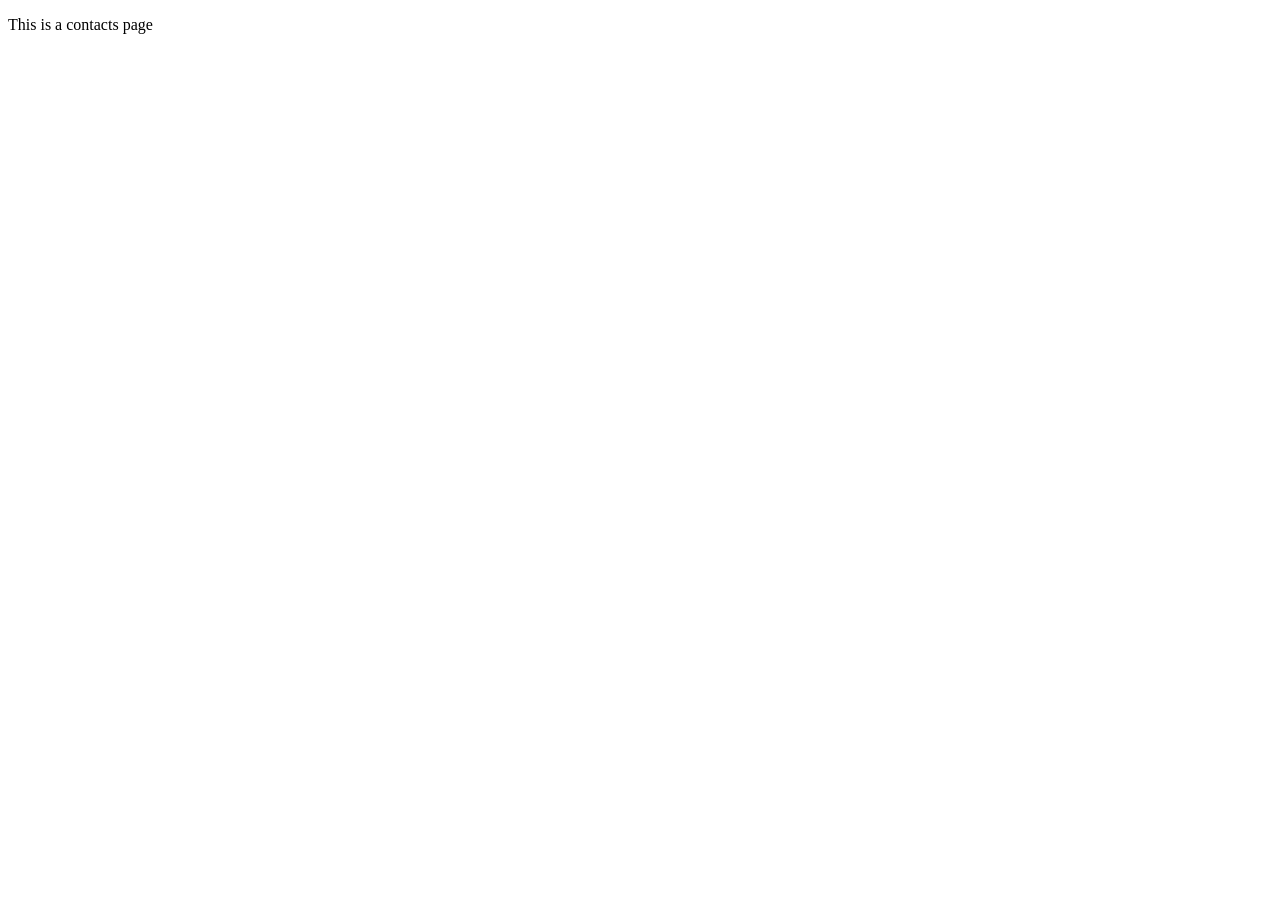
==== contacts.html @ 2aa6fce8 "Added Images" ====
<!DOCTYPE html>
<html lang="en">
<head>
    <meta charset="UTF-8">
    <meta name="viewport" content="width=device-width, initial-scale=1.0">
    <title>Contact page</title>
</head>
<body>
   <p>This is a contacts page</p> 
</body>
</html>
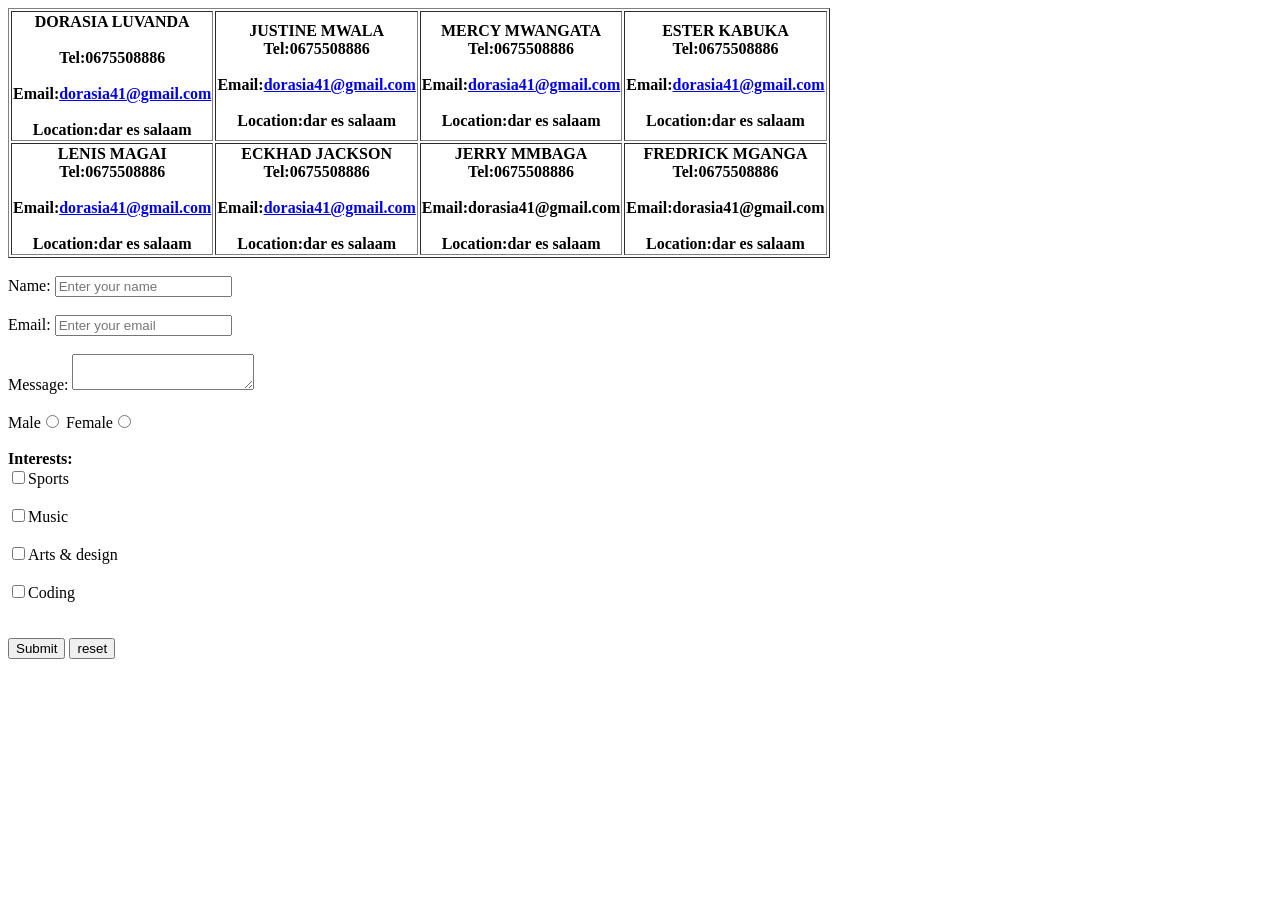
==== commit 66b3d07d: "Added a contact file" ====
--- a/contacts.html
+++ b/contacts.html
@@ -6,6 +6,79 @@
     <title>Contact page</title>
 </head>
 <body>
-   <p>This is a contacts page</p> 
+    <table border="1">
+        <tr><th>DORASIA LUVANDA  <br> 
+            <br>Tel:0675508886</br>
+            <br>Email:<a href="mailto:dorasia41@gmail.com">dorasia41@gmail.com</a></br>
+            <br>Location:dar es salaam</br>
+        </th>
+        <th>JUSTINE MWALA
+            <br>Tel:0675508886</br>
+            <br>Email:<a href="mailto:dorasia41@gmail.com">dorasia41@gmail.com</a></br>
+            <br>Location:dar es salaam</br>
+        </th>
+        <th>MERCY MWANGATA
+            <br>Tel:0675508886</br>
+            <br>Email:<a href="mailto:dorasia41@gmail.com">dorasia41@gmail.com</a></br>
+            <br>Location:dar es salaam</br>
+        </th>
+        <th>ESTER KABUKA
+            <br>Tel:0675508886</br>
+            <br>Email:<a href="mailto:dorasia41@gmail.com">dorasia41@gmail.com</a></br>
+            <br>Location:dar es salaam</br>
+        </th>
+        
+        </tr>
+        <tr>
+            <th>LENIS MAGAI
+            <br>Tel:0675508886</br>
+            <br>Email:<a href="mailto:dorasia41@gmail.com">dorasia41@gmail.com</a></br>
+            <br>Location:dar es salaam</br>
+        </th>
+            <th>ECKHAD JACKSON
+            <br>Tel:0675508886</br>
+            <br>Email:<a href="mailto:dorasia41@gmail.com">dorasia41@gmail.com</a></br>
+            <br>Location:dar es salaam</br>
+            </th>
+            <th>JERRY MMBAGA
+            <br>Tel:0675508886</br>
+            <br>Email:dorasia41@gmail.com</br>
+            <br>Location:dar es salaam</br>
+            </th>
+            <th>FREDRICK MGANGA
+            <br>Tel:0675508886</br>
+            <br>Email:dorasia41@gmail.com</br>
+            <br>Location:dar es salaam</br>
+            </th>
+        </tr>
+    </table>
+
+    <form action="#">
+        
+        <br>
+            <label for ="name">Name: </label>
+            <input type="text" id="name" placeholder="Enter your name" required>
+        </br>
+        <br>
+            <label for ="email">Email: </label>
+            <input type="email" id = "email" placeholder="Enter your email" required>
+        </br>
+        <br>
+            <label for ="message">Message: </label>
+            <textarea name="message" id="message"></textarea>
+        </br>
+        <br>
+            <label for="male">Male</label><input type = "radio" name ="sex" id = "male">
+            <label for="female">Female</label><input type = "radio" name ="sex" id = "female">
+        </br>
+        <br>
+            <b>Interests:</b>
+            <br><input type = "checkbox" id = "sports"><label for="sports">Sports</label></br>
+            <br><input type = "checkbox" id = "music"><label for="music">Music</label></br>
+            <br><input type = "checkbox" id = "arts"><label for="arts">Arts & design</label></br>
+            <br><input type = "checkbox" id = "coding"><label for="coding">Coding</label></br>
+        </br>
+        <br><input type="submit" value="Submit"></input> <input type="reset" value="reset"></br>
+    </form>
 </body>
 </html>
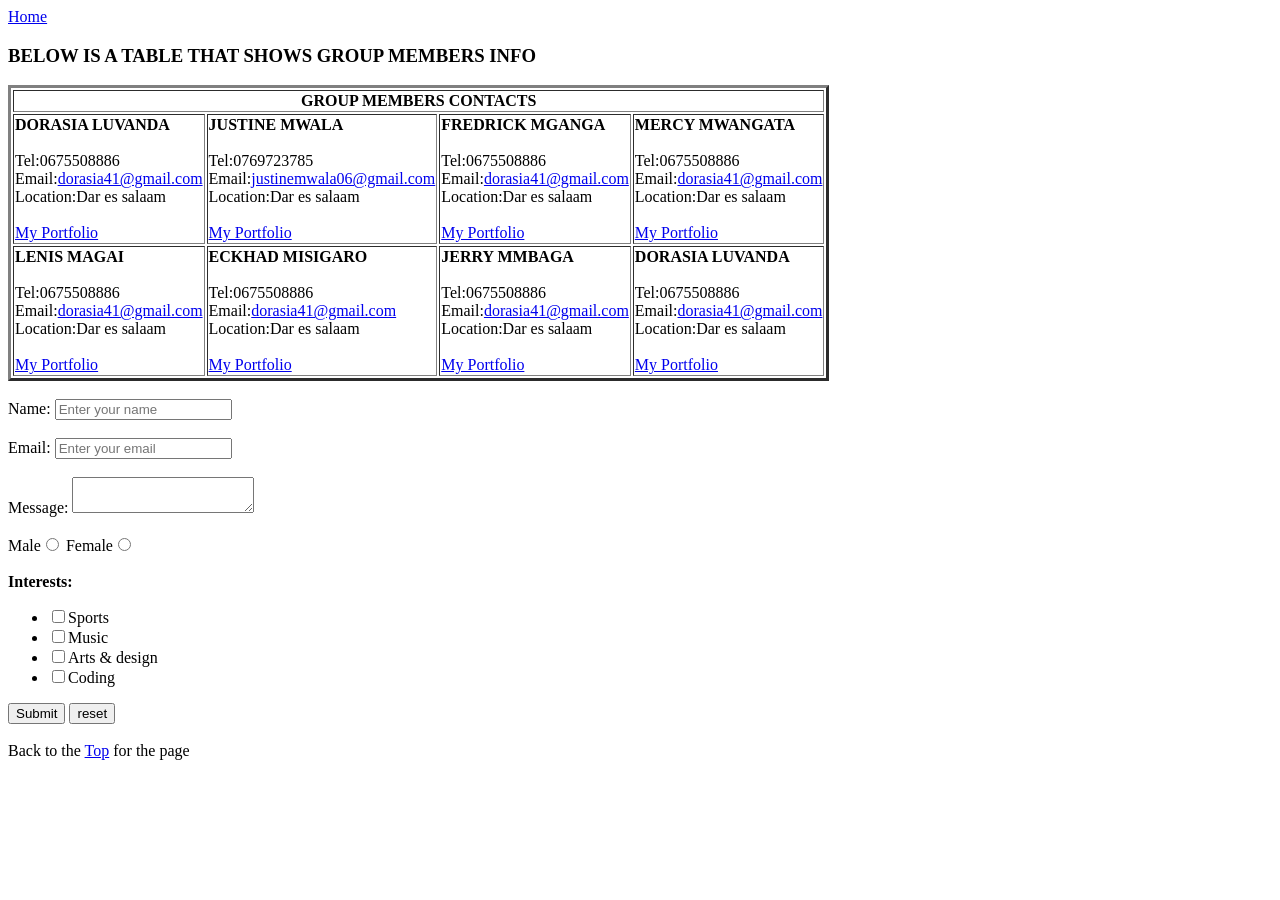
==== commit e7d04583: "Changes into the pages and added images" ====
--- a/contacts.html
+++ b/contacts.html
@@ -6,50 +6,66 @@
     <title>Contact page</title>
 </head>
 <body>
-    <table border="1">
-        <tr><th>DORASIA LUVANDA  <br> 
+
+    <nav>
+        <a href="../index.html">Home</a> 
+    </nav>
+
+    <h3>BELOW IS A TABLE THAT SHOWS GROUP MEMBERS INFO</h3>
+    <table border="3">
+        <th colspan="4"><b>GROUP MEMBERS CONTACTS</b></th>
+        <tr>
+            <td><b>DORASIA LUVANDA</b><br> 
             <br>Tel:0675508886</br>
-            <br>Email:<a href="mailto:dorasia41@gmail.com">dorasia41@gmail.com</a></br>
-            <br>Location:dar es salaam</br>
+            Email:<a href="mailto:dorasia41@gmail.com">dorasia41@gmail.com</a></br>
+            Location:Dar es salaam</br>
+            <br><a href="pages/dorasia.html">My Portfolio</a>
+        </td>
+        <td><b>JUSTINE MWALA</b><br> 
+            <br>Tel:0769723785</br>
+            Email:<a href="mailto:justinemwala06@gmail.com">justinemwala06@gmail.com</a></br>
+            Location:Dar es salaam</br>
+            <br><a href="pages/justine.html">My Portfolio</a>
+        </td>
+        <td><b>FREDRICK MGANGA</b><br> 
+            <br>Tel:0675508886</br>
+            Email:<a href="mailto:dorasia41@gmail.com">dorasia41@gmail.com</a></br>
+            Location:Dar es salaam</br>
+            <br><a href="pages/dorasia.html">My Portfolio</a>
+        </td>
+            <td><b>MERCY MWANGATA</b><br> 
+            <br>Tel:0675508886</br>
+            Email:<a href="mailto:dorasia41@gmail.com">dorasia41@gmail.com</a></br>
+            Location:Dar es salaam</br>
+            <br><a href="pages/dorasia.html">My Portfolio</a>
+        </tr>
+
+        <tr>
+            <td><b>LENIS MAGAI</b><br> 
+            <br>Tel:0675508886</br>
+            Email:<a href="mailto:dorasia41@gmail.com">dorasia41@gmail.com</a></br>
+            Location:Dar es salaam</br>
+            <br><a href="pages/dorasia.html">My Portfolio</a>
         </th>
-        <th>JUSTINE MWALA
+            <td><b>ECKHAD MISIGARO</b><br> 
             <br>Tel:0675508886</br>
-            <br>Email:<a href="mailto:dorasia41@gmail.com">dorasia41@gmail.com</a></br>
-            <br>Location:dar es salaam</br>
-        </th>
-        <th>MERCY MWANGATA
+            Email:<a href="mailto:dorasia41@gmail.com">dorasia41@gmail.com</a></br>
+            Location:Dar es salaam</br>
+            <br><a href="pages/dorasia.html">My Portfolio</a>
+            </td>
+
+            <td><b>JERRY MMBAGA</b><br> 
             <br>Tel:0675508886</br>
-            <br>Email:<a href="mailto:dorasia41@gmail.com">dorasia41@gmail.com</a></br>
-            <br>Location:dar es salaam</br>
-        </th>
-        <th>ESTER KABUKA
+            Email:<a href="mailto:dorasia41@gmail.com">dorasia41@gmail.com</a></br>
+            Location:Dar es salaam</br>
+            <br><a href="pages/dorasia.html">My Portfolio</a>
+
+            <td><b>DORASIA LUVANDA</b><br> 
             <br>Tel:0675508886</br>
-            <br>Email:<a href="mailto:dorasia41@gmail.com">dorasia41@gmail.com</a></br>
-            <br>Location:dar es salaam</br>
-        </th>
-        
-        </tr>
-        <tr>
-            <th>LENIS MAGAI
-            <br>Tel:0675508886</br>
-            <br>Email:<a href="mailto:dorasia41@gmail.com">dorasia41@gmail.com</a></br>
-            <br>Location:dar es salaam</br>
-        </th>
-            <th>ECKHAD JACKSON
-            <br>Tel:0675508886</br>
-            <br>Email:<a href="mailto:dorasia41@gmail.com">dorasia41@gmail.com</a></br>
-            <br>Location:dar es salaam</br>
-            </th>
-            <th>JERRY MMBAGA
-            <br>Tel:0675508886</br>
-            <br>Email:dorasia41@gmail.com</br>
-            <br>Location:dar es salaam</br>
-            </th>
-            <th>FREDRICK MGANGA
-            <br>Tel:0675508886</br>
-            <br>Email:dorasia41@gmail.com</br>
-            <br>Location:dar es salaam</br>
-            </th>
+            Email:<a href="mailto:dorasia41@gmail.com">dorasia41@gmail.com</a></br>
+            Location:Dar es salaam</br>
+            <br><a href="pages/dorasia.html">My Portfolio</a>
+
         </tr>
     </table>
 
@@ -73,12 +89,15 @@
         </br>
         <br>
             <b>Interests:</b>
-            <br><input type = "checkbox" id = "sports"><label for="sports">Sports</label></br>
-            <br><input type = "checkbox" id = "music"><label for="music">Music</label></br>
-            <br><input type = "checkbox" id = "arts"><label for="arts">Arts & design</label></br>
-            <br><input type = "checkbox" id = "coding"><label for="coding">Coding</label></br>
-        </br>
-        <br><input type="submit" value="Submit"></input> <input type="reset" value="reset"></br>
+            <ul>
+                <li><input type = "checkbox" id = "sports"><label for="sports">Sports</label></li>
+                <li><input type = "checkbox" id = "music"><label for="music">Music</label></br></li>
+                <li><input type = "checkbox" id = "arts"><label for="arts">Arts & design</label></li>
+                <li><input type = "checkbox" id = "coding"><label for="coding">Coding</label></li>
+            </ul>
+        <input type="submit" value="Submit"></input> <input type="reset" value="reset"></br>
     </form>
+    <br>
+    Back to the <a href="#top">Top</a> for the page
 </body>
 </html>
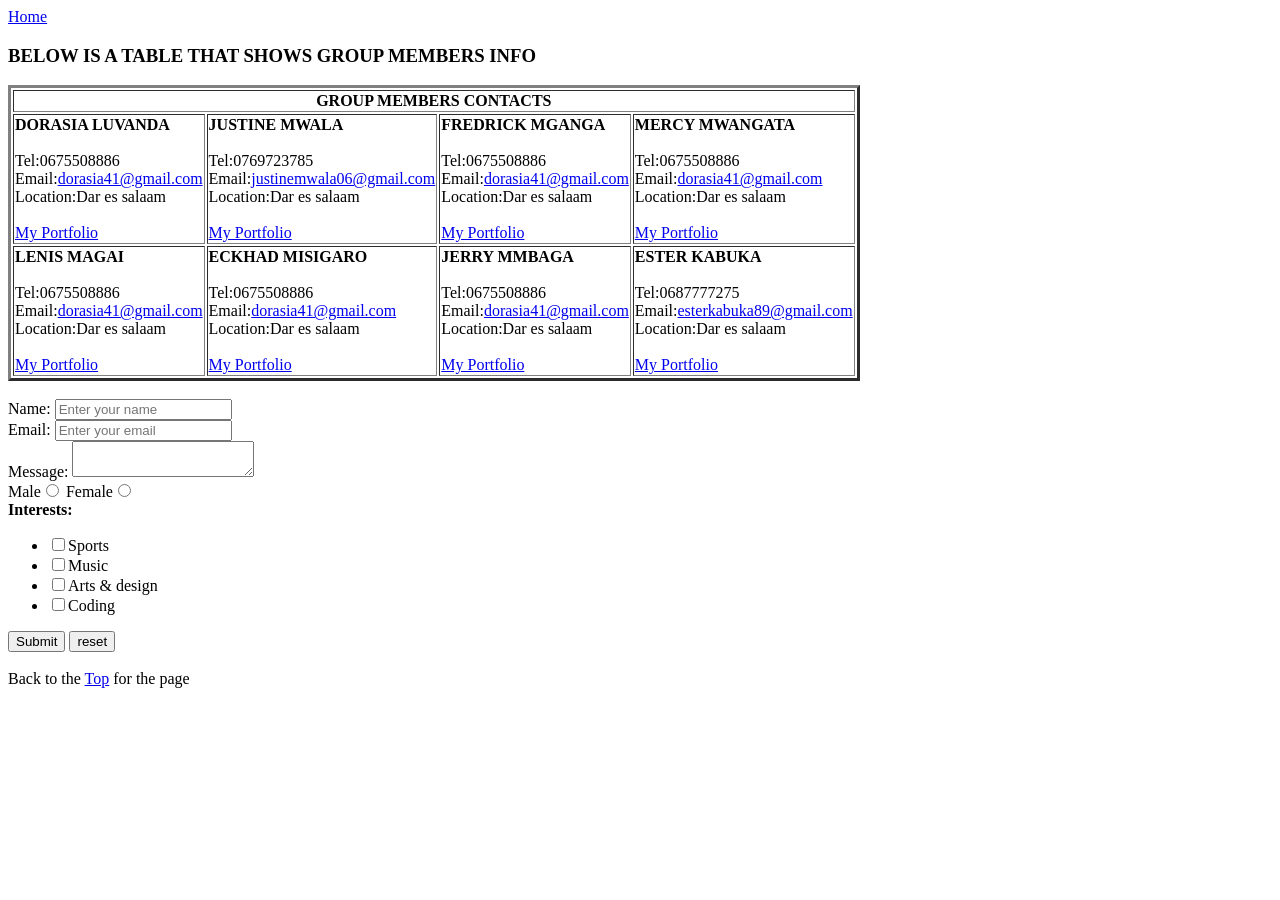
==== commit b4e78b93: "Added Dorasia page" ====
--- a/contacts.html
+++ b/contacts.html
@@ -10,62 +10,54 @@
     <nav>
         <a href="../index.html">Home</a> 
     </nav>
-
+    
+    <!-- The table that displays the contact information of all group members is below, and a form to collect user information and feedback is also included at the end of the page. -->
     <h3>BELOW IS A TABLE THAT SHOWS GROUP MEMBERS INFO</h3>
     <table border="3">
         <th colspan="4"><b>GROUP MEMBERS CONTACTS</b></th>
         <tr>
-            <td><b>DORASIA LUVANDA</b><br> 
-            <br>Tel:0675508886</br>
-            Email:<a href="mailto:dorasia41@gmail.com">dorasia41@gmail.com</a></br>
-            Location:Dar es salaam</br>
-            <br><a href="pages/dorasia.html">My Portfolio</a>
-        </td>
-        <td><b>JUSTINE MWALA</b><br> 
-            <br>Tel:0769723785</br>
-            Email:<a href="mailto:justinemwala06@gmail.com">justinemwala06@gmail.com</a></br>
-            Location:Dar es salaam</br>
-            <br><a href="pages/justine.html">My Portfolio</a>
-        </td>
-        <td><b>FREDRICK MGANGA</b><br> 
-            <br>Tel:0675508886</br>
-            Email:<a href="mailto:dorasia41@gmail.com">dorasia41@gmail.com</a></br>
-            Location:Dar es salaam</br>
-            <br><a href="pages/dorasia.html">My Portfolio</a>
-        </td>
-            <td><b>MERCY MWANGATA</b><br> 
-            <br>Tel:0675508886</br>
-            Email:<a href="mailto:dorasia41@gmail.com">dorasia41@gmail.com</a></br>
-            Location:Dar es salaam</br>
-            <br><a href="pages/dorasia.html">My Portfolio</a>
+            <td><b>DORASIA LUVANDA</b><br>
+            <br>Tel:0675508886<br>
+            Email:<a href="mailto:dorasia41@gmail.com">dorasia41@gmail.com</a><br>
+            Location:Dar es salaam<br>
+            <br><a href="pages/dorasia.html">My Portfolio</a></td>
+            <td><b>JUSTINE MWALA</b><br>
+            <br>Tel:0769723785<br>
+            Email:<a href="mailto:justinemwala06@gmail.com">justinemwala06@gmail.com</a><br>
+            Location:Dar es salaam<br>
+            <br><a href="pages/justine.html">My Portfolio</a></td>
+            <td><b>FREDRICK MGANGA</b><br>
+            <br>Tel:0675508886<br>
+            Email:<a href="mailto:dorasia41@gmail.com">dorasia41@gmail.com</a><br>
+            Location:Dar es salaam<br>
+            <br><a href="pages/fredrick.html">My Portfolio</a></td>
+            <td><b>MERCY MWANGATA</b><br>
+            <br>Tel:0675508886<br>
+            Email:<a href="mailto:dorasia41@gmail.com">dorasia41@gmail.com</a><br>
+            Location:Dar es salaam<br>
+            <br><a href="pages/mercy.html">My Portfolio</a></td>
         </tr>
-
         <tr>
-            <td><b>LENIS MAGAI</b><br> 
-            <br>Tel:0675508886</br>
-            Email:<a href="mailto:dorasia41@gmail.com">dorasia41@gmail.com</a></br>
-            Location:Dar es salaam</br>
-            <br><a href="pages/dorasia.html">My Portfolio</a>
-        </th>
-            <td><b>ECKHAD MISIGARO</b><br> 
-            <br>Tel:0675508886</br>
-            Email:<a href="mailto:dorasia41@gmail.com">dorasia41@gmail.com</a></br>
-            Location:Dar es salaam</br>
-            <br><a href="pages/dorasia.html">My Portfolio</a>
-            </td>
-
-            <td><b>JERRY MMBAGA</b><br> 
-            <br>Tel:0675508886</br>
-            Email:<a href="mailto:dorasia41@gmail.com">dorasia41@gmail.com</a></br>
-            Location:Dar es salaam</br>
-            <br><a href="pages/dorasia.html">My Portfolio</a>
-
-            <td><b>DORASIA LUVANDA</b><br> 
-            <br>Tel:0675508886</br>
-            Email:<a href="mailto:dorasia41@gmail.com">dorasia41@gmail.com</a></br>
-            Location:Dar es salaam</br>
-            <br><a href="pages/dorasia.html">My Portfolio</a>
-
+            <td><b>LENIS MAGAI</b><br>
+            <br>Tel:0675508886<br>
+            Email:<a href="mailto:dorasia41@gmail.com">dorasia41@gmail.com</a><br>
+            Location:Dar es salaam<br>
+            <br><a href="pages/lenis.html">My Portfolio</a></td>
+            <td><b>ECKHAD MISIGARO</b><br>
+            <br>Tel:0675508886<br>
+            Email:<a href="mailto:dorasia41@gmail.com">dorasia41@gmail.com</a><br>
+            Location:Dar es salaam<br>
+            <br><a href="pages/eckhad.html">My Portfolio</a></td>
+            <td><b>JERRY MMBAGA</b><br>
+            <br>Tel:0675508886<br>
+            Email:<a href="mailto:dorasia41@gmail.com">dorasia41@gmail.com</a><br>
+            Location:Dar es salaam<br>
+            <br><a href="pages/jerry.html">My Portfolio</a></td>
+            <td><b>ESTER KABUKA</b><br>
+            <br>Tel:0687777275<br>
+            Email:<a href="mailto:esterkabuka89@gmail.com">esterkabuka89@gmail.com</a><br>
+            Location:Dar es salaam<br>
+            <br><a href="pages/ester.html">My Portfolio</a></td>
         </tr>
     </table>
 
@@ -74,28 +66,24 @@
         <br>
             <label for ="name">Name: </label>
             <input type="text" id="name" placeholder="Enter your name" required>
-        </br>
         <br>
             <label for ="email">Email: </label>
             <input type="email" id = "email" placeholder="Enter your email" required>
-        </br>
         <br>
             <label for ="message">Message: </label>
             <textarea name="message" id="message"></textarea>
-        </br>
         <br>
             <label for="male">Male</label><input type = "radio" name ="sex" id = "male">
             <label for="female">Female</label><input type = "radio" name ="sex" id = "female">
-        </br>
         <br>
             <b>Interests:</b>
             <ul>
                 <li><input type = "checkbox" id = "sports"><label for="sports">Sports</label></li>
-                <li><input type = "checkbox" id = "music"><label for="music">Music</label></br></li>
+                <li><input type = "checkbox" id = "music"><label for="music">Music</label><br></li>
                 <li><input type = "checkbox" id = "arts"><label for="arts">Arts & design</label></li>
                 <li><input type = "checkbox" id = "coding"><label for="coding">Coding</label></li>
             </ul>
-        <input type="submit" value="Submit"></input> <input type="reset" value="reset"></br>
+        <input type="submit" value="Submit"> <input type="reset" value="reset"><br>
     </form>
     <br>
     Back to the <a href="#top">Top</a> for the page
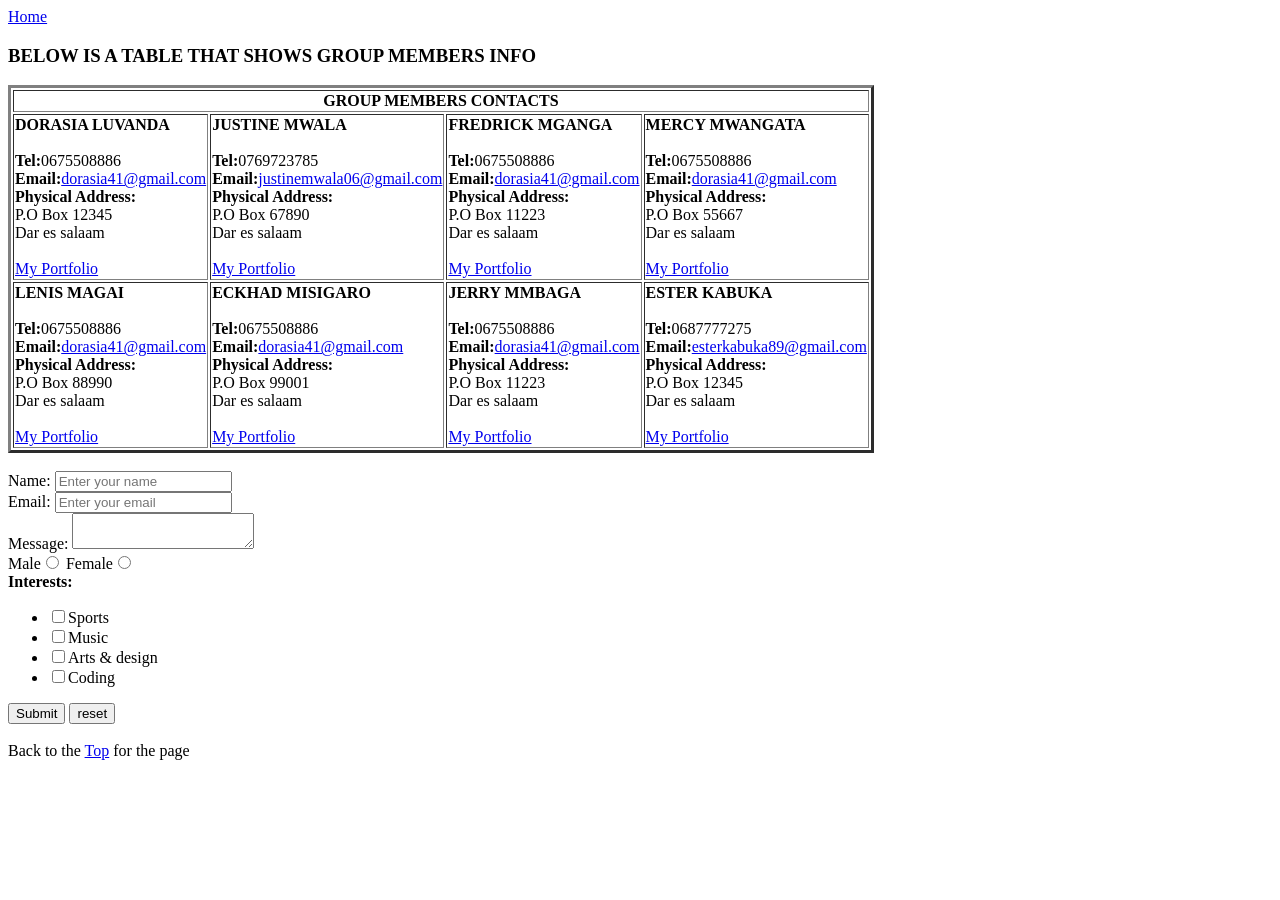
==== commit d4d54002: "added new features Co-authored-by: Copilot <copilot@github.com>" ====
--- a/contacts.html
+++ b/contacts.html
@@ -17,46 +17,47 @@
         <th colspan="4"><b>GROUP MEMBERS CONTACTS</b></th>
         <tr>
             <td><b>DORASIA LUVANDA</b><br>
-            <br>Tel:0675508886<br>
-            Email:<a href="mailto:dorasia41@gmail.com">dorasia41@gmail.com</a><br>
-            Location:Dar es salaam<br>
+            <br><b>Tel:</b>0675508886<br>
+            <b>Email:</b><a href="mailto:dorasia41@gmail.com">dorasia41@gmail.com</a><br>
+            <b>Physical Address:</b><br>P.O Box 12345<br>Dar es salaam<br>
             <br><a href="pages/dorasia.html">My Portfolio</a></td>
             <td><b>JUSTINE MWALA</b><br>
-            <br>Tel:0769723785<br>
-            Email:<a href="mailto:justinemwala06@gmail.com">justinemwala06@gmail.com</a><br>
-            Location:Dar es salaam<br>
+            <br><b>Tel:</b>0769723785<br>
+            <b>Email:</b><a href="mailto:justinemwala06@gmail.com">justinemwala06@gmail.com</a><br>
+            <b>Physical Address:</b><br>P.O Box 67890<br>Dar es salaam<br>
             <br><a href="pages/justine.html">My Portfolio</a></td>
             <td><b>FREDRICK MGANGA</b><br>
-            <br>Tel:0675508886<br>
-            Email:<a href="mailto:dorasia41@gmail.com">dorasia41@gmail.com</a><br>
-            Location:Dar es salaam<br>
+            <br><b>Tel:</b>0675508886<br>
+            <b>Email:</b><a href="mailto:dorasia41@gmail.com">dorasia41@gmail.com</a><br>
+            <b>Physical Address:</b><br>P.O Box 11223<br>Dar es salaam<br>
             <br><a href="pages/fredrick.html">My Portfolio</a></td>
             <td><b>MERCY MWANGATA</b><br>
-            <br>Tel:0675508886<br>
-            Email:<a href="mailto:dorasia41@gmail.com">dorasia41@gmail.com</a><br>
-            Location:Dar es salaam<br>
-            <br><a href="pages/mercy.html">My Portfolio</a></td>
+            <br><b>Tel:</b>0675508886<br>
+            <b>Email:</b><a href="mailto:dorasia41@gmail.com">dorasia41@gmail.com</a><br>
+            <b>Physical Address:</b><br>P.O Box 55667<br>Dar es salaam<br>
+            <br><a href="pages/justine.html">My Portfolio</a></td>
+            
         </tr>
         <tr>
             <td><b>LENIS MAGAI</b><br>
-            <br>Tel:0675508886<br>
-            Email:<a href="mailto:dorasia41@gmail.com">dorasia41@gmail.com</a><br>
-            Location:Dar es salaam<br>
+            <br><b>Tel:</b>0675508886<br>
+            <b>Email:</b><a href="mailto:dorasia41@gmail.com">dorasia41@gmail.com</a><br>
+            <b>Physical Address:</b><br>P.O Box 88990<br>Dar es salaam<br>
             <br><a href="pages/lenis.html">My Portfolio</a></td>
             <td><b>ECKHAD MISIGARO</b><br>
-            <br>Tel:0675508886<br>
-            Email:<a href="mailto:dorasia41@gmail.com">dorasia41@gmail.com</a><br>
-            Location:Dar es salaam<br>
+            <br><b>Tel:</b>0675508886<br>
+            <b>Email:</b><a href="mailto:dorasia41@gmail.com">dorasia41@gmail.com</a><br>
+            <b>Physical Address:</b><br>P.O Box 99001<br>Dar es salaam<br>
             <br><a href="pages/eckhad.html">My Portfolio</a></td>
             <td><b>JERRY MMBAGA</b><br>
-            <br>Tel:0675508886<br>
-            Email:<a href="mailto:dorasia41@gmail.com">dorasia41@gmail.com</a><br>
-            Location:Dar es salaam<br>
+            <br><b>Tel:</b>0675508886<br>
+            <b>Email:</b><a href="mailto:dorasia41@gmail.com">dorasia41@gmail.com</a><br>
+            <b>Physical Address:</b><br>P.O Box 11223<br>Dar es salaam<br>
             <br><a href="pages/jerry.html">My Portfolio</a></td>
             <td><b>ESTER KABUKA</b><br>
-            <br>Tel:0687777275<br>
-            Email:<a href="mailto:esterkabuka89@gmail.com">esterkabuka89@gmail.com</a><br>
-            Location:Dar es salaam<br>
+            <br><b>Tel:</b>0687777275<br>
+            <b>Email:</b><a href="mailto:esterkabuka89@gmail.com">esterkabuka89@gmail.com</a><br>
+            <b>Physical Address:</b><br>P.O Box 12345<br>Dar es salaam<br>
             <br><a href="pages/ester.html">My Portfolio</a></td>
         </tr>
     </table>
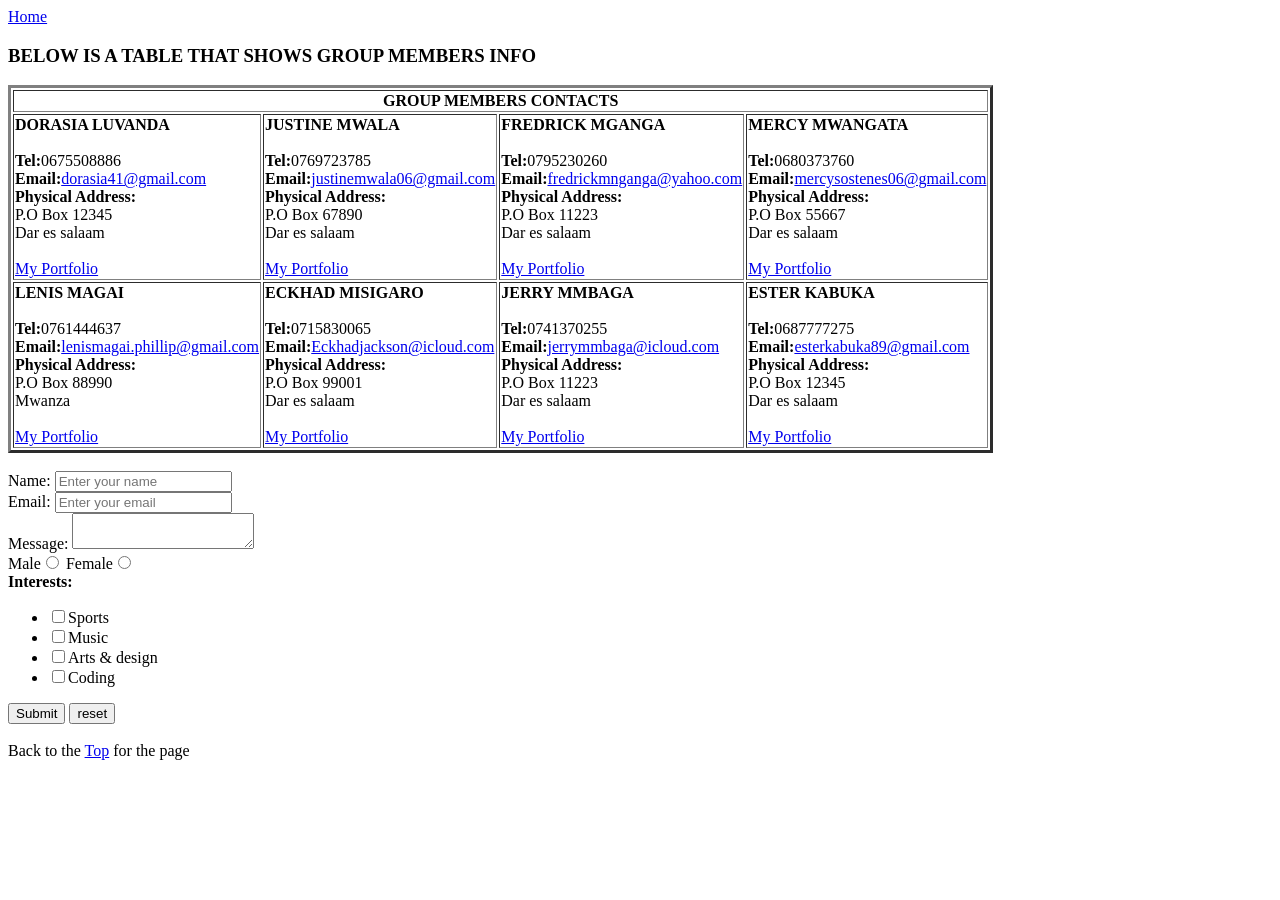
==== commit 1f65e770: "Added profiles Co-authored-by: Copilot <copilot@github.com>" ====
--- a/contacts.html
+++ b/contacts.html
@@ -20,45 +20,45 @@
             <br><b>Tel:</b>0675508886<br>
             <b>Email:</b><a href="mailto:dorasia41@gmail.com">dorasia41@gmail.com</a><br>
             <b>Physical Address:</b><br>P.O Box 12345<br>Dar es salaam<br>
-            <br><a href="pages/dorasia.html">My Portfolio</a></td>
+            <br><a href="pages/profile1.html">My Portfolio</a></td>
             <td><b>JUSTINE MWALA</b><br>
             <br><b>Tel:</b>0769723785<br>
             <b>Email:</b><a href="mailto:justinemwala06@gmail.com">justinemwala06@gmail.com</a><br>
             <b>Physical Address:</b><br>P.O Box 67890<br>Dar es salaam<br>
-            <br><a href="pages/justine.html">My Portfolio</a></td>
+            <br><a href="pages/profile6.html">My Portfolio</a></td>
             <td><b>FREDRICK MGANGA</b><br>
-            <br><b>Tel:</b>0675508886<br>
-            <b>Email:</b><a href="mailto:dorasia41@gmail.com">dorasia41@gmail.com</a><br>
+            <br><b>Tel:</b>0795230260<br>
+            <b>Email:</b><a href="mailto:fredrickmnganga@yahoo.com">fredrickmnganga@yahoo.com</a><br>
             <b>Physical Address:</b><br>P.O Box 11223<br>Dar es salaam<br>
-            <br><a href="pages/fredrick.html">My Portfolio</a></td>
+            <br><a href="pages/profile5.html">My Portfolio</a></td>
             <td><b>MERCY MWANGATA</b><br>
-            <br><b>Tel:</b>0675508886<br>
-            <b>Email:</b><a href="mailto:dorasia41@gmail.com">dorasia41@gmail.com</a><br>
+            <br><b>Tel:</b>0680373760<br>
+            <b>Email:</b><a href="mailto:mercysostenes06@gmail.com">mercysostenes06@gmail.com</a><br>
             <b>Physical Address:</b><br>P.O Box 55667<br>Dar es salaam<br>
-            <br><a href="pages/justine.html">My Portfolio</a></td>
+            <br><a href="pages/profile8.html">My Portfolio</a></td>
             
         </tr>
         <tr>
             <td><b>LENIS MAGAI</b><br>
-            <br><b>Tel:</b>0675508886<br>
-            <b>Email:</b><a href="mailto:dorasia41@gmail.com">dorasia41@gmail.com</a><br>
-            <b>Physical Address:</b><br>P.O Box 88990<br>Dar es salaam<br>
-            <br><a href="pages/lenis.html">My Portfolio</a></td>
+            <br><b>Tel:</b>0761444637<br>
+            <b>Email:</b><a href="mailto:lenismagai.phillip@gmail.com">lenismagai.phillip@gmail.com</a><br>
+            <b>Physical Address:</b><br>P.O Box 88990<br>Mwanza<br>
+            <br><a href="pages/profile7.html">My Portfolio</a></td>
             <td><b>ECKHAD MISIGARO</b><br>
-            <br><b>Tel:</b>0675508886<br>
-            <b>Email:</b><a href="mailto:dorasia41@gmail.com">dorasia41@gmail.com</a><br>
+            <br><b>Tel:</b>0715830065<br>
+            <b>Email:</b><a href="mailto:Eckhadjackson@icloud.com">Eckhadjackson@icloud.com</a><br>
             <b>Physical Address:</b><br>P.O Box 99001<br>Dar es salaam<br>
-            <br><a href="pages/eckhad.html">My Portfolio</a></td>
+            <br><a href="pages/profile2.html">My Portfolio</a></td>
             <td><b>JERRY MMBAGA</b><br>
-            <br><b>Tel:</b>0675508886<br>
-            <b>Email:</b><a href="mailto:dorasia41@gmail.com">dorasia41@gmail.com</a><br>
+            <br><b>Tel:</b>0741370255<br>
+            <b>Email:</b><a href="mailto:jerrymmbaga@icloud.com">jerrymmbaga@icloud.com</a><br>
             <b>Physical Address:</b><br>P.O Box 11223<br>Dar es salaam<br>
-            <br><a href="pages/jerry.html">My Portfolio</a></td>
+            <br><a href="pages/profile4.html">My Portfolio</a></td>
             <td><b>ESTER KABUKA</b><br>
             <br><b>Tel:</b>0687777275<br>
             <b>Email:</b><a href="mailto:esterkabuka89@gmail.com">esterkabuka89@gmail.com</a><br>
             <b>Physical Address:</b><br>P.O Box 12345<br>Dar es salaam<br>
-            <br><a href="pages/ester.html">My Portfolio</a></td>
+            <br><a href="pages/profile3.html">My Portfolio</a></td>
         </tr>
     </table>
 
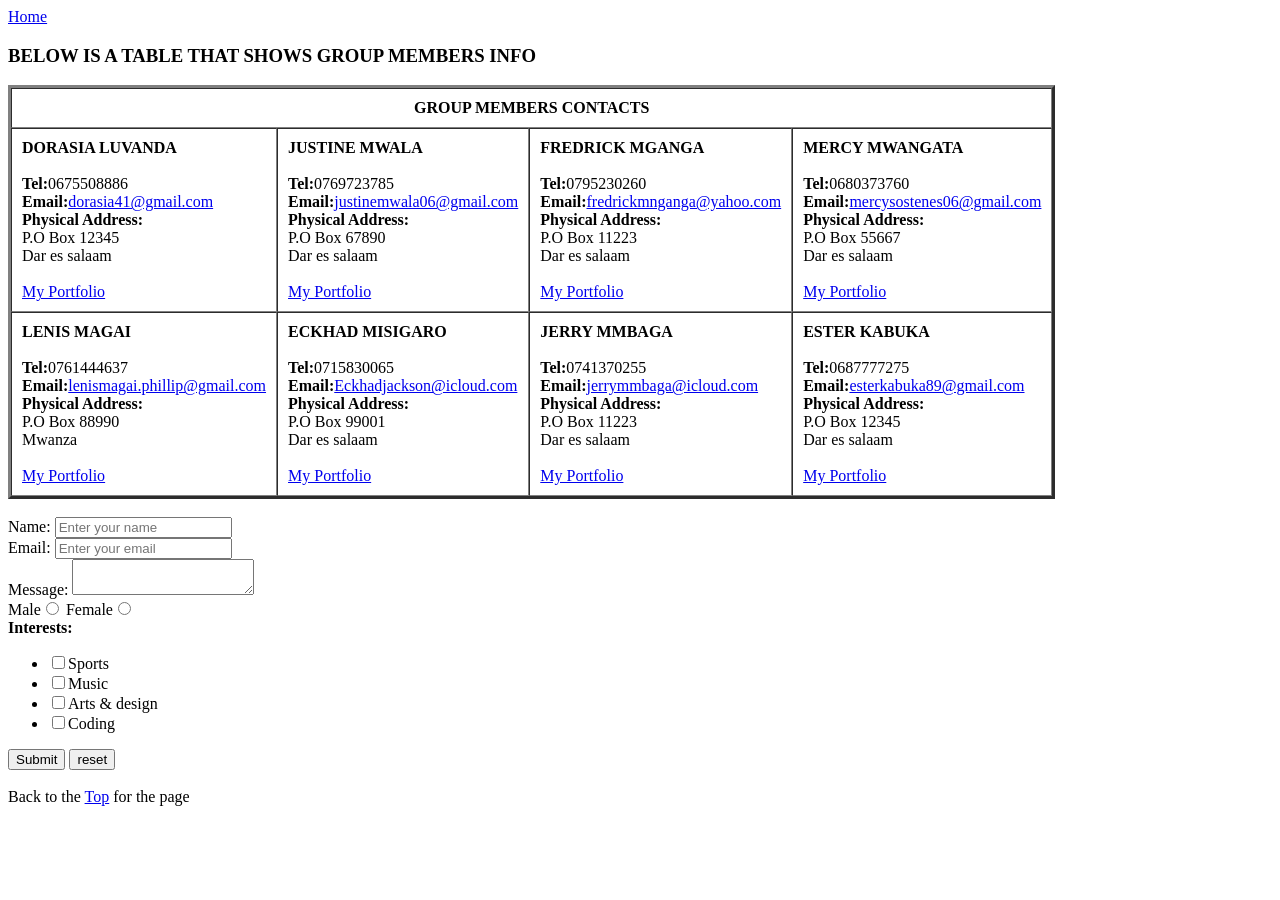
==== commit 7c78530f: "final patches Co-authored-by: Copilot <copilot@github.com>" ====
--- a/contacts.html
+++ b/contacts.html
@@ -13,7 +13,7 @@
     
     <!-- The table that displays the contact information of all group members is below, and a form to collect user information and feedback is also included at the end of the page. -->
     <h3>BELOW IS A TABLE THAT SHOWS GROUP MEMBERS INFO</h3>
-    <table border="3">
+    <table border="3" cellpadding="10" cellspacing="0">
         <th colspan="4"><b>GROUP MEMBERS CONTACTS</b></th>
         <tr>
             <td><b>DORASIA LUVANDA</b><br>
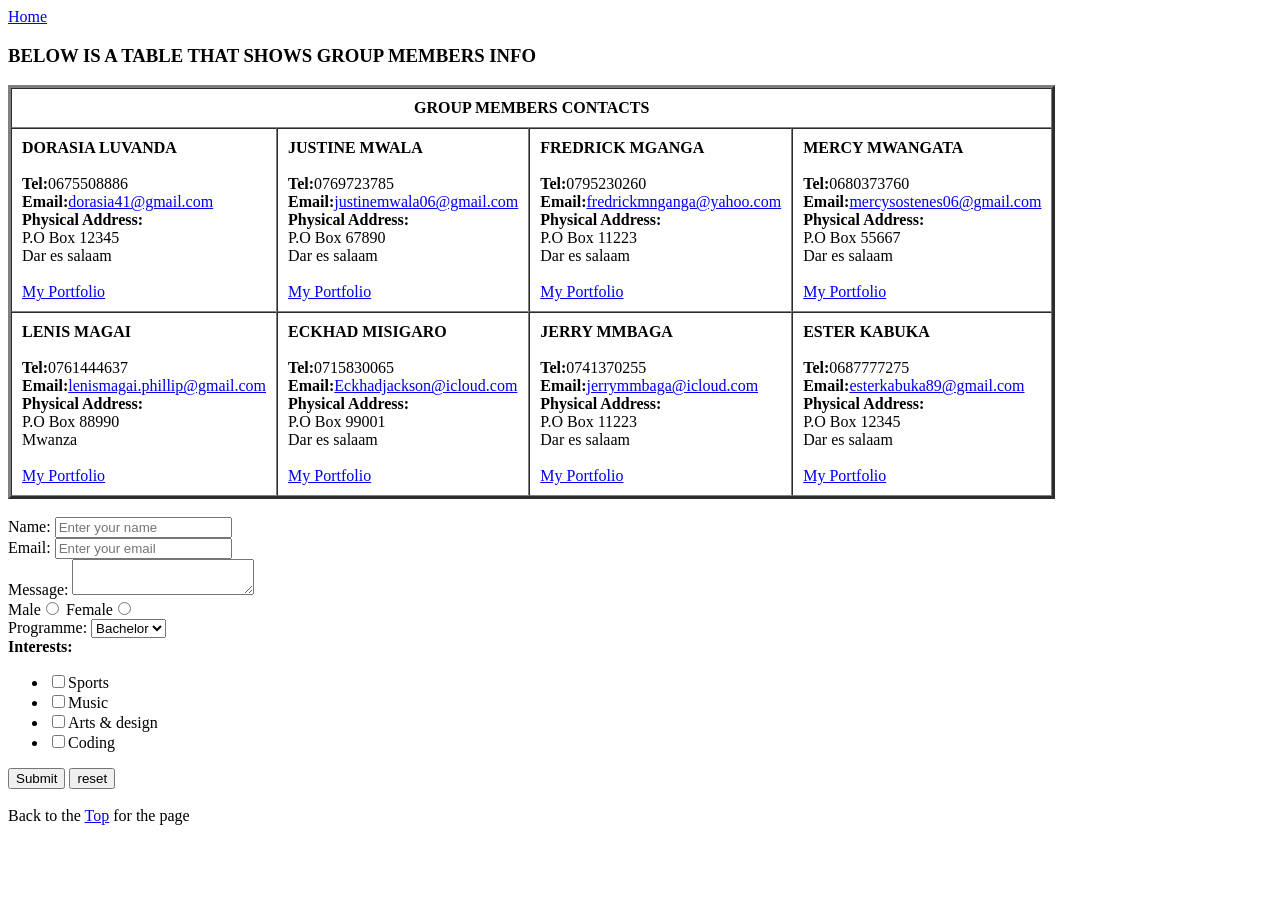
==== commit 3f6cd7bc: "Added some styles" ====
--- a/contacts.html
+++ b/contacts.html
@@ -4,6 +4,7 @@
     <meta charset="UTF-8">
     <meta name="viewport" content="width=device-width, initial-scale=1.0">
     <title>Contact page</title>
+    <link rel="stylesheet" href="style/contact.css">
 </head>
 <body>
 
@@ -77,6 +78,13 @@
             <label for="male">Male</label><input type = "radio" name ="sex" id = "male">
             <label for="female">Female</label><input type = "radio" name ="sex" id = "female">
         <br>
+            <label for="programme">Programme:</label>
+            <select name="Programme" id="programme">
+                <option value="Bachelor">Bachelor</option>
+                <option value="Masters">Masters</option>
+                <option value="PhD">PhD</option>
+            </select>
+        <br>
             <b>Interests:</b>
             <ul>
                 <li><input type = "checkbox" id = "sports"><label for="sports">Sports</label></li>
--- a/style/contact.css
+++ b/style/contact.css
@@ -0,0 +1,3 @@
+body{
+    padding: 0;
+}
